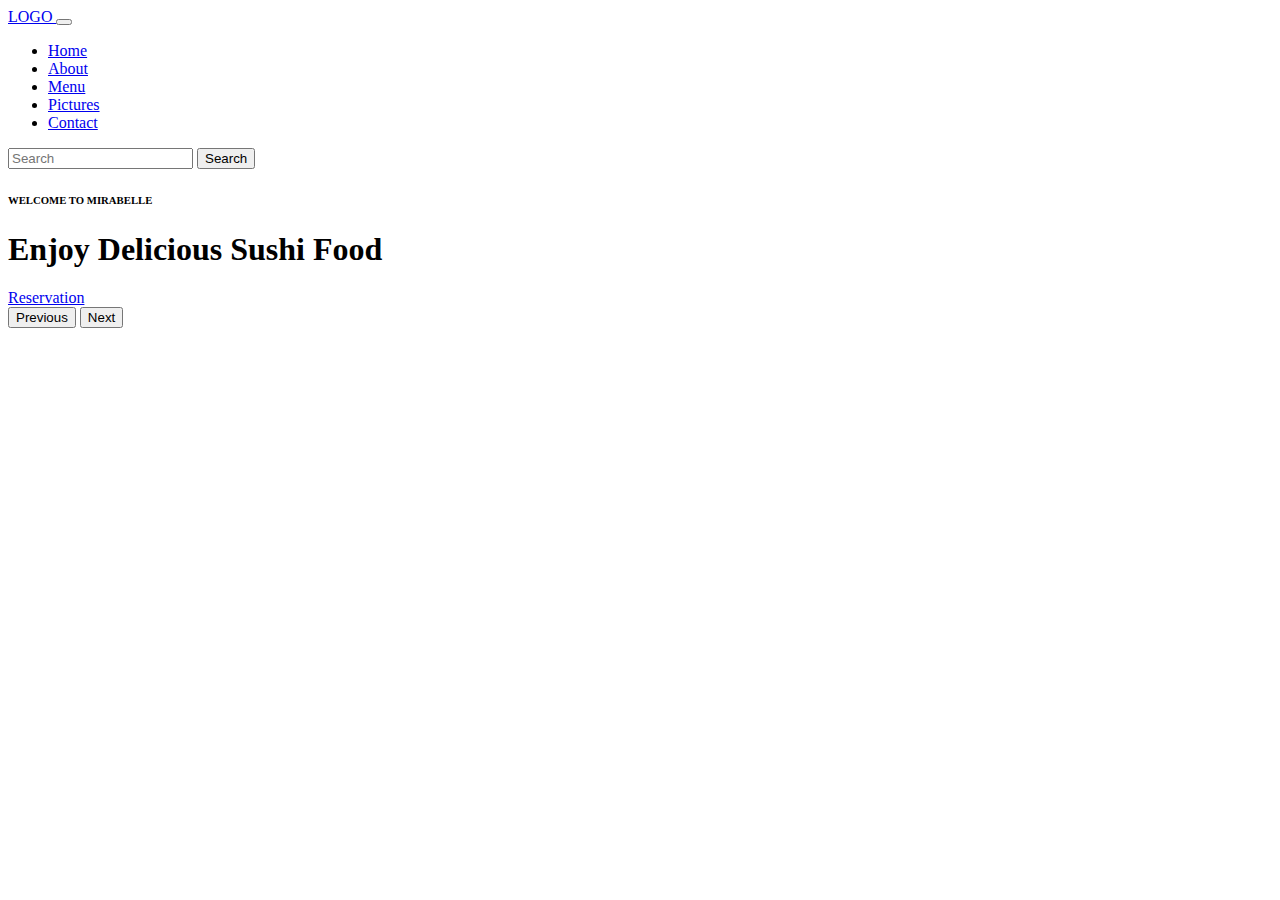
==== index.html @ 8d1bdfce "first commit" ====
<!DOCTYPE html>
<html lang="en">
<head>
    <meta charset="UTF-8">
    <meta http-equiv="X-UA-Compatible" content="IE=edge">
    <meta name="viewport" content="width=device-width, initial-scale=1.0">
    <link rel="stylesheet" href="style.css">
    <link href="https://cdn.jsdelivr.net/npm/bootstrap@5.2.3/dist/css/bootstrap.min.css" rel="stylesheet" integrity="sha384-rbsA2VBKQhggwzxH7pPCaAqO46MgnOM80zW1RWuH61DGLwZJEdK2Kadq2F9CUG65" crossorigin="anonymous">
    <link rel="stylesheet" href="https://fonts.googleapis.com/css2?family=Material+Symbols+Outlined:opsz,wght,FILL,GRAD@20..48,100..700,0..1,-50..200" />
    <title>Mirabelle</title>
</head>
<body>
    <header>
        <nav class="navbar navbar-expand-lg bg-white shadow py-3 sticky-top">
            <div class="container">
              <a class="navbar-brand" href="#">LOGO
                <!--<img src="" alt="">-->
              </a>
              <button class="navbar-toggler" type="button" data-bs-toggle="collapse" data-bs-target="#navbarSupportedContent" aria-controls="navbarSupportedContent" aria-expanded="false" aria-label="Toggle navigation">
                <span class="navbar-toggler-icon"></span>
              </button>
              <div class="collapse navbar-collapse" id="navbarSupportedContent">
                <ul class="navbar-nav me-auto mb-2 mb-lg-0">

                  <li class="nav-item">
                    <a class="nav-link" href="#Home">Home</a>
                  </li>
                  <li class="nav-item">
                    <a class="nav-link" href="#About">About</a>
                  </li>
                  <li class="nav-item">
                    <a class="nav-link" href="#Menu">Menu</a>
                  </li>
                  <li class="nav-item">
                    <a class="nav-link" href="#Pictures">Pictures</a>
                  </li>
                  <li class="nav-item">
                    <a class="nav-link" href="#Contact">Contact</a>
                  </li>
                </ul>
                <form class="d-flex" role="search">
                  <input class="form-control me-2" type="search" placeholder="Search" aria-label="Search">
                  <button class="btn btn-outline-success" type="submit">Search</button>
                </form> 
              </div>
            </div>
          </nav>
    </header>
    <div id="carouselExampleControls" class="carousel slide" data-bs-ride="carousel">
        <div class="carousel-inner">
             
          <div class="carousel-item text-center bg-cover vh-100 active slide-1">
            <div class="container h-100 d-flex align-items-center justify-content-center">
              <div class="row justify-content-center">
                <div class="col-lg-8">
                  <h6 class="text-white">WELCOME TO MIRABELLE</h6>
                  <h1 class="display-1 my-3 fw-bold text-white">Enjoy Delicious Sushi Food</h1>
                  <a href="#" class="btn btn-brand">Reservation</a>
                </div>
              </div>
            </div>
          </div>

        </div>
        <button class="carousel-control-prev" type="button" data-bs-target="#carouselExampleControls" data-bs-slide="prev">
          <span class="carousel-control-prev-icon" aria-hidden="true"></span>
          <span class="visually-hidden">Previous</span>
        </button>
        <button class="carousel-control-next" type="button" data-bs-target="#carouselExampleControls" data-bs-slide="next">
          <span class="carousel-control-next-icon" aria-hidden="true"></span>
          <span class="visually-hidden">Next</span>
        </button>
      </div>

    






    <script src="https://cdn.jsdelivr.net/npm/@popperjs/core@2.11.6/dist/umd/popper.min.js" integrity="sha384-oBqDVmMz9ATKxIep9tiCxS/Z9fNfEXiDAYTujMAeBAsjFuCZSmKbSSUnQlmh/jp3" crossorigin="anonymous"></script>
    <script src="https://cdn.jsdelivr.net/npm/bootstrap@5.2.3/dist/js/bootstrap.min.js" integrity="sha384-cuYeSxntonz0PPNlHhBs68uyIAVpIIOZZ5JqeqvYYIcEL727kskC66kF92t6Xl2V" crossorigin="anonymous"></script>
</body>
</html>
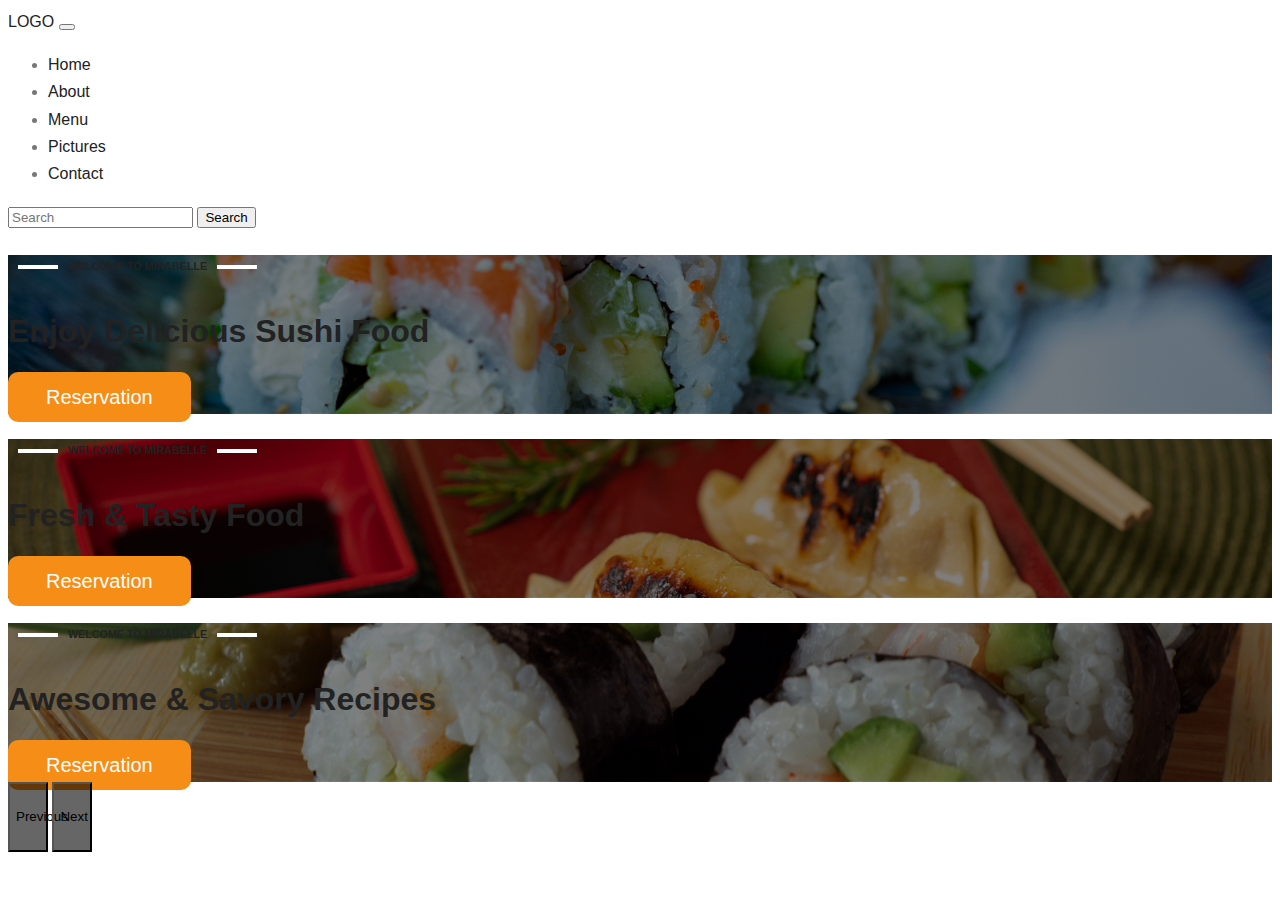
==== commit 3beaf98e: "commit changes" ====
--- a/index.html
+++ b/index.html
@@ -14,7 +14,7 @@
         <nav class="navbar navbar-expand-lg bg-white shadow py-3 sticky-top">
             <div class="container">
               <a class="navbar-brand" href="#">LOGO
-                <!--<img src="" alt="">-->
+                <!--<img src="" alt="">//-->
               </a>
               <button class="navbar-toggler" type="button" data-bs-toggle="collapse" data-bs-target="#navbarSupportedContent" aria-controls="navbarSupportedContent" aria-expanded="false" aria-label="Toggle navigation">
                 <span class="navbar-toggler-icon"></span>
@@ -46,39 +46,56 @@
             </div>
           </nav>
     </header>
-    <div id="carouselExampleControls" class="carousel slide" data-bs-ride="carousel">
-        <div class="carousel-inner">
-             
+    <div id="heroSlider" class="carousel slide" data-bs-ride="carousel">
+      <div class="carousel-inner">
+
           <div class="carousel-item text-center bg-cover vh-100 active slide-1">
-            <div class="container h-100 d-flex align-items-center justify-content-center">
-              <div class="row justify-content-center">
-                <div class="col-lg-8">
-                  <h6 class="text-white">WELCOME TO MIRABELLE</h6>
-                  <h1 class="display-1 my-3 fw-bold text-white">Enjoy Delicious Sushi Food</h1>
-                  <a href="#" class="btn btn-brand">Reservation</a>
-                </div>
+              <div class="container h-100 d-flex align-items-center justify-content-center">
+                  <div class="row justify-content-center">
+                      <div class="col-lg-8">
+                          <h6 class="text-white">WELCOME TO MIRABELLE</h6>
+                          <h1 class="display-1 my-3 fw-bold text-white">Enjoy Delicious Sushi Food</h1>
+                          <a href="#" class="btn btn-brand" id="btn">Reservation</a>
+                      </div>
+                  </div>
               </div>
-            </div>
           </div>
 
+          <div class="carousel-item text-center bg-cover vh-100 slide-2">
+              <div class="container h-100 d-flex align-items-center justify-content-center">
+                  <div class="row justify-content-center">
+                      <div class="col-lg-8">
+                          <h6 class="text-white">WELCOME TO MIRABELLE</h6>
+                          <h1 class="display-1 my-3 fw-bold text-white">Fresh & Tasty Food</h1>
+                          <a href="#" class="btn btn-brand" id="btn">Reservation</a>
+                      </div>
+                  </div>
+              </div>
+          </div>
+
+          <div class="carousel-item text-center bg-cover vh-100 slide-3">
+            <div class="container h-100 d-flex align-items-center justify-content-center">
+                <div class="row justify-content-center">
+                    <div class="col-lg-8">
+                        <h6 class="text-white">WELCOME TO MIRABELLE</h6>
+                        <h1 class="display-1 my-3 fw-bold text-white">Awesome & Savory Recipes</h1>
+                        <a href="#" class="btn btn-brand" id="btn">Reservation</a>
+                    </div>
+                </div>
+            </div>
         </div>
-        <button class="carousel-control-prev" type="button" data-bs-target="#carouselExampleControls" data-bs-slide="prev">
+
+      </div>
+      <button class="carousel-control-prev" type="button" data-bs-target="#heroSlider" data-bs-slide="prev">
           <span class="carousel-control-prev-icon" aria-hidden="true"></span>
           <span class="visually-hidden">Previous</span>
-        </button>
-        <button class="carousel-control-next" type="button" data-bs-target="#carouselExampleControls" data-bs-slide="next">
+      </button>
+      <button class="carousel-control-next" type="button" data-bs-target="#heroSlider" data-bs-slide="next">
           <span class="carousel-control-next-icon" aria-hidden="true"></span>
           <span class="visually-hidden">Next</span>
-        </button>
-      </div>
-
+      </button>
+    </div>
     
-
-
-
-
-
-
     <script src="https://cdn.jsdelivr.net/npm/@popperjs/core@2.11.6/dist/umd/popper.min.js" integrity="sha384-oBqDVmMz9ATKxIep9tiCxS/Z9fNfEXiDAYTujMAeBAsjFuCZSmKbSSUnQlmh/jp3" crossorigin="anonymous"></script>
     <script src="https://cdn.jsdelivr.net/npm/bootstrap@5.2.3/dist/js/bootstrap.min.js" integrity="sha384-cuYeSxntonz0PPNlHhBs68uyIAVpIIOZZ5JqeqvYYIcEL727kskC66kF92t6Xl2V" crossorigin="anonymous"></script>
 </body>
--- a/style.css
+++ b/style.css
@@ -0,0 +1,76 @@
+body {
+    font-family: "Spline Sans", sans-serif;
+    color: #777;
+    line-height: 1.7;
+}
+
+h1,h2,h3,h4,h5,h6 {
+    font-weight: 600;
+    color: #222;
+}
+
+a {
+    color: #222;
+    text-decoration: none;
+    transition: all 0.4s;
+}
+
+a:hover {
+    color: #F58d17;
+}
+
+img{
+    width: 100%;
+}
+
+#btn {
+    border-radius: 10px;
+    padding: 14px 38px;
+    color: #fff;
+    font-weight: 500;
+    border-color: #F58d17;
+    background-color: #F58d17;
+    font-size: 20px;
+}
+
+.btn-brand:hover {
+    border-color: #d37810;
+    background-color: #d37810;
+    color: #fff;
+}
+.bg-cover{
+    background-position: center !important; 
+    background-size: cover !important;
+    background-repeat: no-repeat !important;
+}
+
+.slide-1 {
+    background: linear-gradient(rgba(0, 0, 0, 0.5), rgba(0, 0, 0, 0.5)), url(caro1.jpg);
+}
+
+.slide-2 {
+    background: linear-gradient(rgba(0, 0, 0, 0.5), rgba(0, 0, 0, 0.5)), url(caro2.jpg);
+}
+
+.slide-3 {
+    background: linear-gradient(rgba(0, 0, 0, 0.5), rgba(0, 0, 0, 0.5)), url(caro3.jpg);
+}
+
+#heroSlider h6::after,
+#heroSlider h6::before {
+    content: " ";
+    width: 40px;
+    height: 4px;
+    background-color: #ffffff;
+    display: inline-block;
+    margin: 10px;
+    vertical-align: middle;
+}
+
+.carousel-control-prev,
+.carousel-control-next {
+    background-color: rgba(0,0,0,0.6);
+    width: 40px;
+    height: 70px;
+    margin: auto;
+}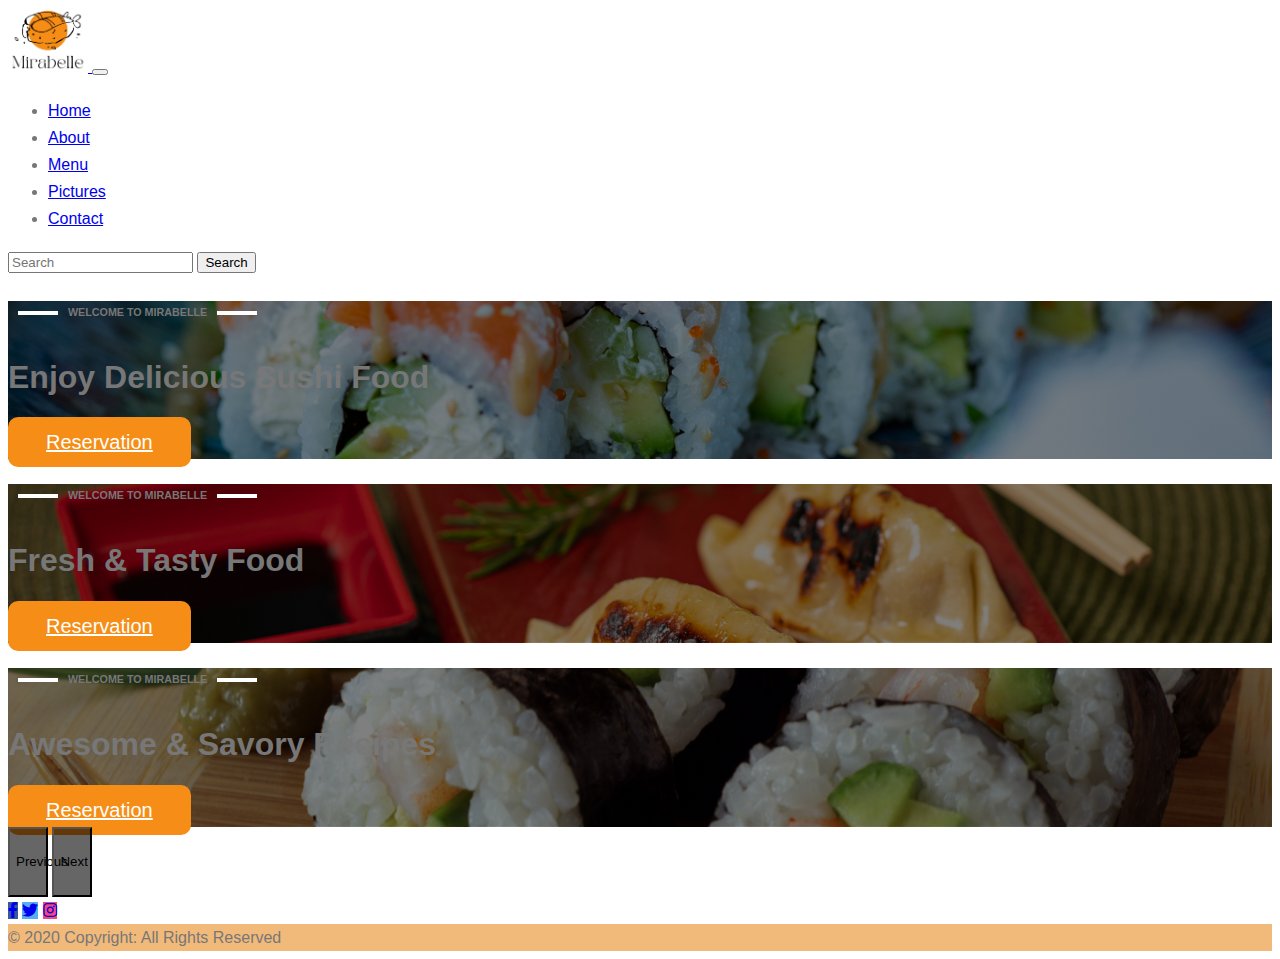
==== commit a5a3aa37: "another commit" ====
--- a/index.html
+++ b/index.html
@@ -7,14 +7,15 @@
     <link rel="stylesheet" href="style.css">
     <link href="https://cdn.jsdelivr.net/npm/bootstrap@5.2.3/dist/css/bootstrap.min.css" rel="stylesheet" integrity="sha384-rbsA2VBKQhggwzxH7pPCaAqO46MgnOM80zW1RWuH61DGLwZJEdK2Kadq2F9CUG65" crossorigin="anonymous">
     <link rel="stylesheet" href="https://fonts.googleapis.com/css2?family=Material+Symbols+Outlined:opsz,wght,FILL,GRAD@20..48,100..700,0..1,-50..200" />
+    <link href="https://cdnjs.cloudflare.com/ajax/libs/font-awesome/5.15.4/css/all.min.css" rel="stylesheet">
     <title>Mirabelle</title>
 </head>
 <body>
     <header>
         <nav class="navbar navbar-expand-lg bg-white shadow py-3 sticky-top">
             <div class="container">
-              <a class="navbar-brand" href="#">LOGO
-                <!--<img src="" alt="">//-->
+              <a class="navbar-brand" href="#">
+                <img src="logoo.png" alt="" style="width:80px">
               </a>
               <button class="navbar-toggler" type="button" data-bs-toggle="collapse" data-bs-target="#navbarSupportedContent" aria-controls="navbarSupportedContent" aria-expanded="false" aria-label="Toggle navigation">
                 <span class="navbar-toggler-icon"></span>
@@ -95,7 +96,49 @@
           <span class="visually-hidden">Next</span>
       </button>
     </div>
+
+    <footer class="bg-white shadow text-center text-white">
+      <!-- Grid container -->
+      <div class="container p-4 pb-0">
+        <!-- Section: Social media -->
+        <section class="mb-4">
+          <!-- Facebook -->
+          <a
+            class="btn text-white btn-floating m-1"
+            style="background-color: #3b5998;"
+            href="#!"
+            role="button"
+            ><i class="fab fa-facebook-f"></i
+          ></a>
     
+          <!-- Twitter -->
+          <a
+            class="btn text-white btn-floating m-1"
+            style="background-color: #55acee;"
+            href="#!"
+            role="button"
+            ><i class="fab fa-twitter"></i
+          ></a>
+    
+          <!-- Instagram -->
+          <a
+            class="btn text-white btn-floating m-1"
+            style="background-color: #fc466b;"
+            href="#!"
+            role="button"
+            ><i class="fab fa-instagram"></i
+          ></a>
+    
+        </section>
+      </div>
+    
+      <div class="text-center p-3" style="background-color: #f2ba7a;">
+        © 2020 Copyright:
+        <a class="text-white">All Rights Reserved</a>
+      </div>
+    </footer>
+      
+  </footer>
     <script src="https://cdn.jsdelivr.net/npm/@popperjs/core@2.11.6/dist/umd/popper.min.js" integrity="sha384-oBqDVmMz9ATKxIep9tiCxS/Z9fNfEXiDAYTujMAeBAsjFuCZSmKbSSUnQlmh/jp3" crossorigin="anonymous"></script>
     <script src="https://cdn.jsdelivr.net/npm/bootstrap@5.2.3/dist/js/bootstrap.min.js" integrity="sha384-cuYeSxntonz0PPNlHhBs68uyIAVpIIOZZ5JqeqvYYIcEL727kskC66kF92t6Xl2V" crossorigin="anonymous"></script>
 </body>
--- a/style.css
+++ b/style.css
@@ -3,7 +3,7 @@
     color: #777;
     line-height: 1.7;
 }
-
+/*
 h1,h2,h3,h4,h5,h6 {
     font-weight: 600;
     color: #222;
@@ -18,6 +18,8 @@
 a:hover {
     color: #F58d17;
 }
+*/
+
 
 img{
     width: 100%;
@@ -33,11 +35,7 @@
     font-size: 20px;
 }
 
-.btn-brand:hover {
-    border-color: #d37810;
-    background-color: #d37810;
-    color: #fff;
-}
+
 .bg-cover{
     background-position: center !important; 
     background-size: cover !important;
@@ -73,4 +71,7 @@
     width: 40px;
     height: 70px;
     margin: auto;
-}+}
+
+
+
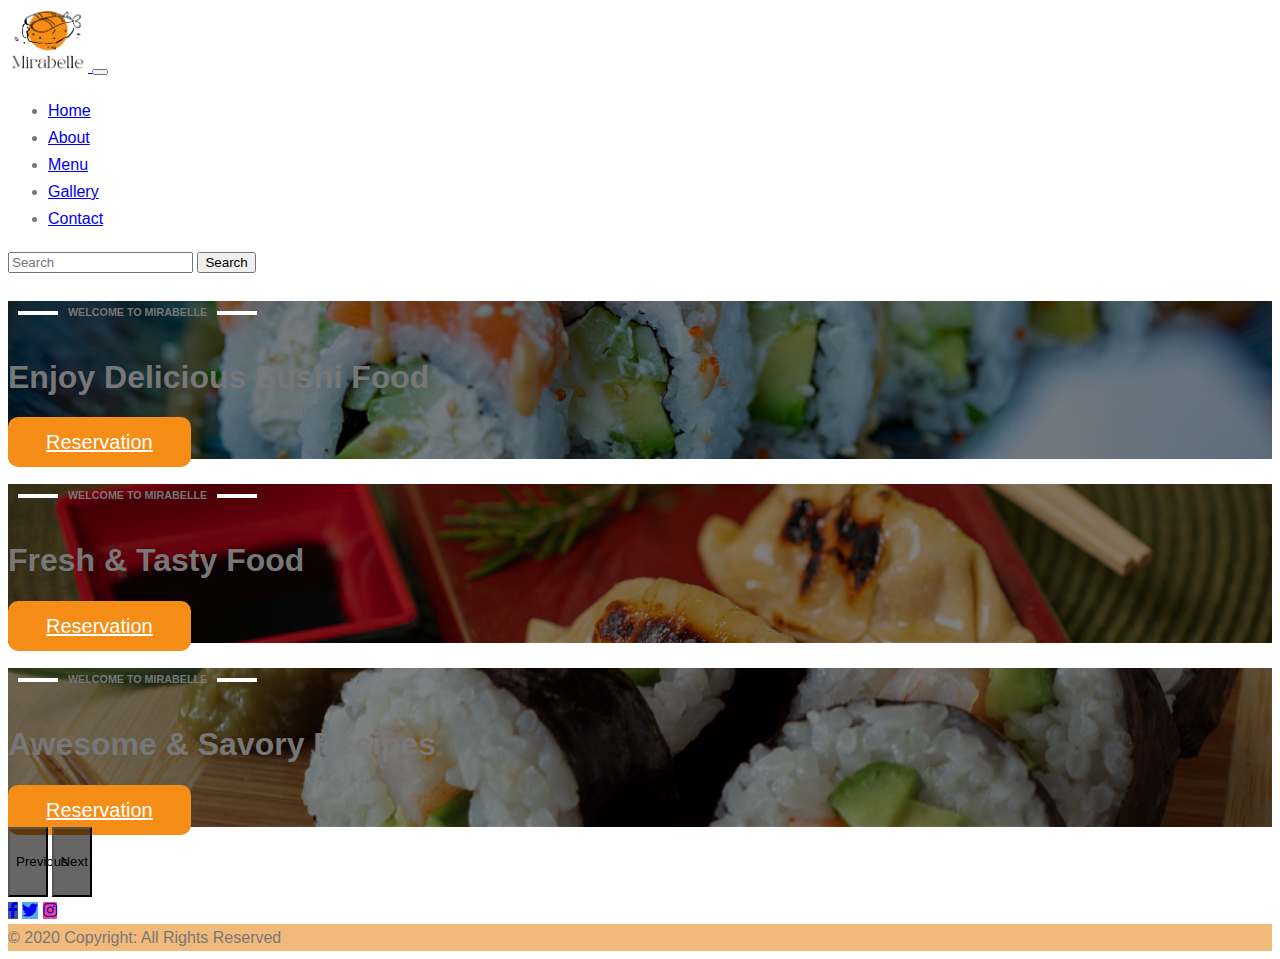
==== commit d653bb2c: "img commit" ====
--- a/index.html
+++ b/index.html
@@ -15,7 +15,7 @@
         <nav class="navbar navbar-expand-lg bg-white shadow py-3 sticky-top">
             <div class="container">
               <a class="navbar-brand" href="#">
-                <img src="logoo.png" alt="" style="width:80px">
+                <img src="img/logoo.png" alt="" style="width:80px">
               </a>
               <button class="navbar-toggler" type="button" data-bs-toggle="collapse" data-bs-target="#navbarSupportedContent" aria-controls="navbarSupportedContent" aria-expanded="false" aria-label="Toggle navigation">
                 <span class="navbar-toggler-icon"></span>
@@ -24,19 +24,19 @@
                 <ul class="navbar-nav me-auto mb-2 mb-lg-0">
 
                   <li class="nav-item">
-                    <a class="nav-link" href="#Home">Home</a>
+                    <a class="nav-link" href="index.html">Home</a>
                   </li>
                   <li class="nav-item">
-                    <a class="nav-link" href="#About">About</a>
+                    <a class="nav-link" href="about.html">About</a>
                   </li>
                   <li class="nav-item">
-                    <a class="nav-link" href="#Menu">Menu</a>
+                    <a class="nav-link" href="menu.html">Menu</a>
                   </li>
                   <li class="nav-item">
-                    <a class="nav-link" href="#Pictures">Pictures</a>
+                    <a class="nav-link" href="gallery.html">Gallery</a>
                   </li>
                   <li class="nav-item">
-                    <a class="nav-link" href="#Contact">Contact</a>
+                    <a class="nav-link" href="contact.html">Contact</a>
                   </li>
                 </ul>
                 <form class="d-flex" role="search">
--- a/style.css
+++ b/style.css
@@ -43,15 +43,15 @@
 }
 
 .slide-1 {
-    background: linear-gradient(rgba(0, 0, 0, 0.5), rgba(0, 0, 0, 0.5)), url(caro1.jpg);
+    background: linear-gradient(rgba(0, 0, 0, 0.5), rgba(0, 0, 0, 0.5)), url(img/caro1.jpg);
 }
 
 .slide-2 {
-    background: linear-gradient(rgba(0, 0, 0, 0.5), rgba(0, 0, 0, 0.5)), url(caro2.jpg);
+    background: linear-gradient(rgba(0, 0, 0, 0.5), rgba(0, 0, 0, 0.5)), url(img/caro2.jpg);
 }
 
 .slide-3 {
-    background: linear-gradient(rgba(0, 0, 0, 0.5), rgba(0, 0, 0, 0.5)), url(caro3.jpg);
+    background: linear-gradient(rgba(0, 0, 0, 0.5), rgba(0, 0, 0, 0.5)), url(img/caro3.jpg);
 }
 
 #heroSlider h6::after,
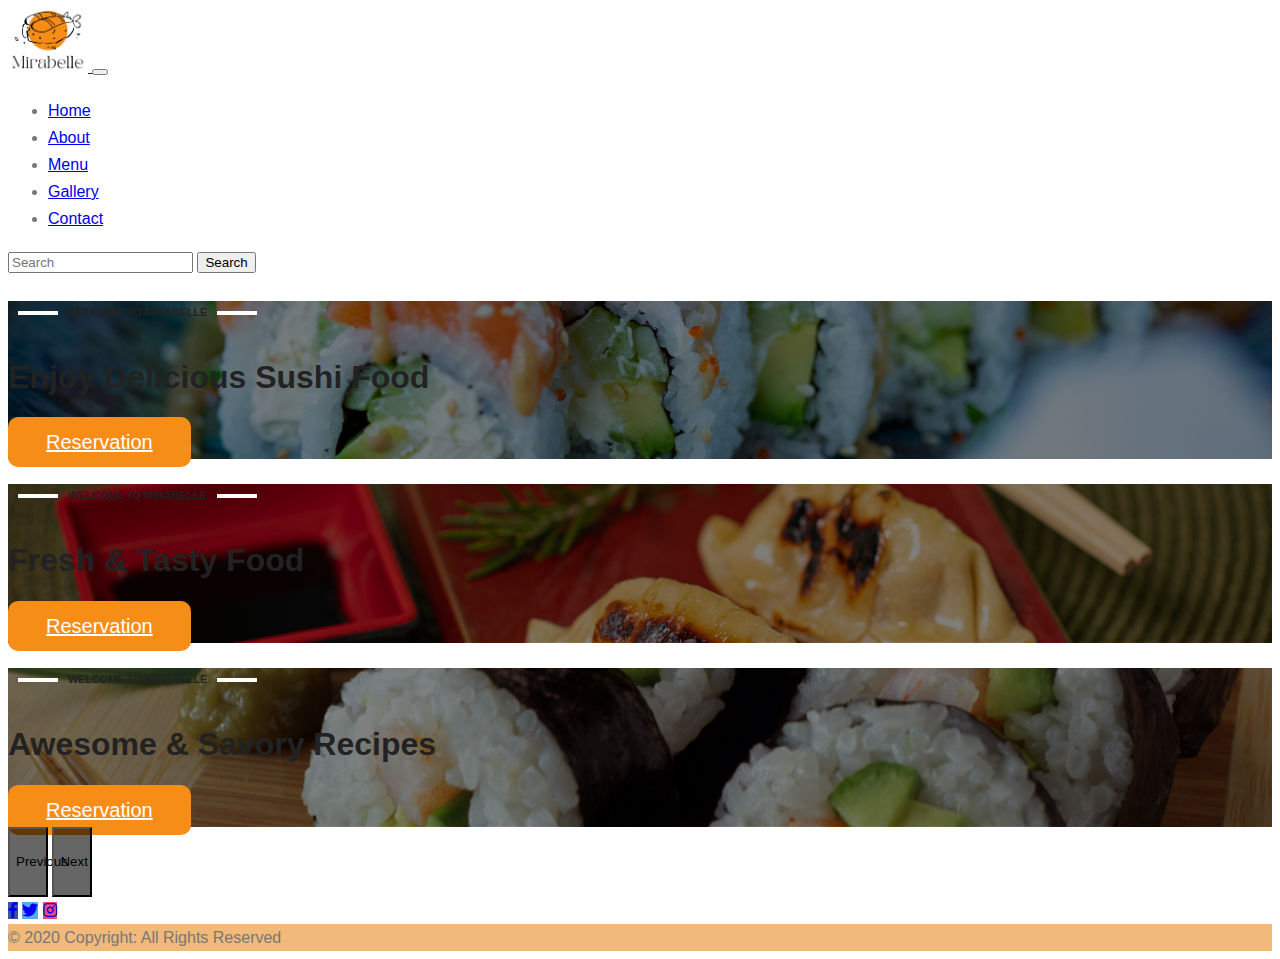
==== commit 2b40bf49: "about page" ====
--- a/index.html
+++ b/index.html
@@ -8,6 +8,7 @@
     <link href="https://cdn.jsdelivr.net/npm/bootstrap@5.2.3/dist/css/bootstrap.min.css" rel="stylesheet" integrity="sha384-rbsA2VBKQhggwzxH7pPCaAqO46MgnOM80zW1RWuH61DGLwZJEdK2Kadq2F9CUG65" crossorigin="anonymous">
     <link rel="stylesheet" href="https://fonts.googleapis.com/css2?family=Material+Symbols+Outlined:opsz,wght,FILL,GRAD@20..48,100..700,0..1,-50..200" />
     <link href="https://cdnjs.cloudflare.com/ajax/libs/font-awesome/5.15.4/css/all.min.css" rel="stylesheet">
+    <link rel="icon" type="image/x-icon" href="img/icons.png">
     <title>Mirabelle</title>
 </head>
 <body>
--- a/style.css
+++ b/style.css
@@ -3,12 +3,12 @@
     color: #777;
     line-height: 1.7;
 }
-/*
+
 h1,h2,h3,h4,h5,h6 {
     font-weight: 600;
     color: #222;
 }
-
+/*
 a {
     color: #222;
     text-decoration: none;
@@ -75,3 +75,7 @@
 
 
 
+.my-custom-row{
+    background-color: red;
+    height: 400px;
+}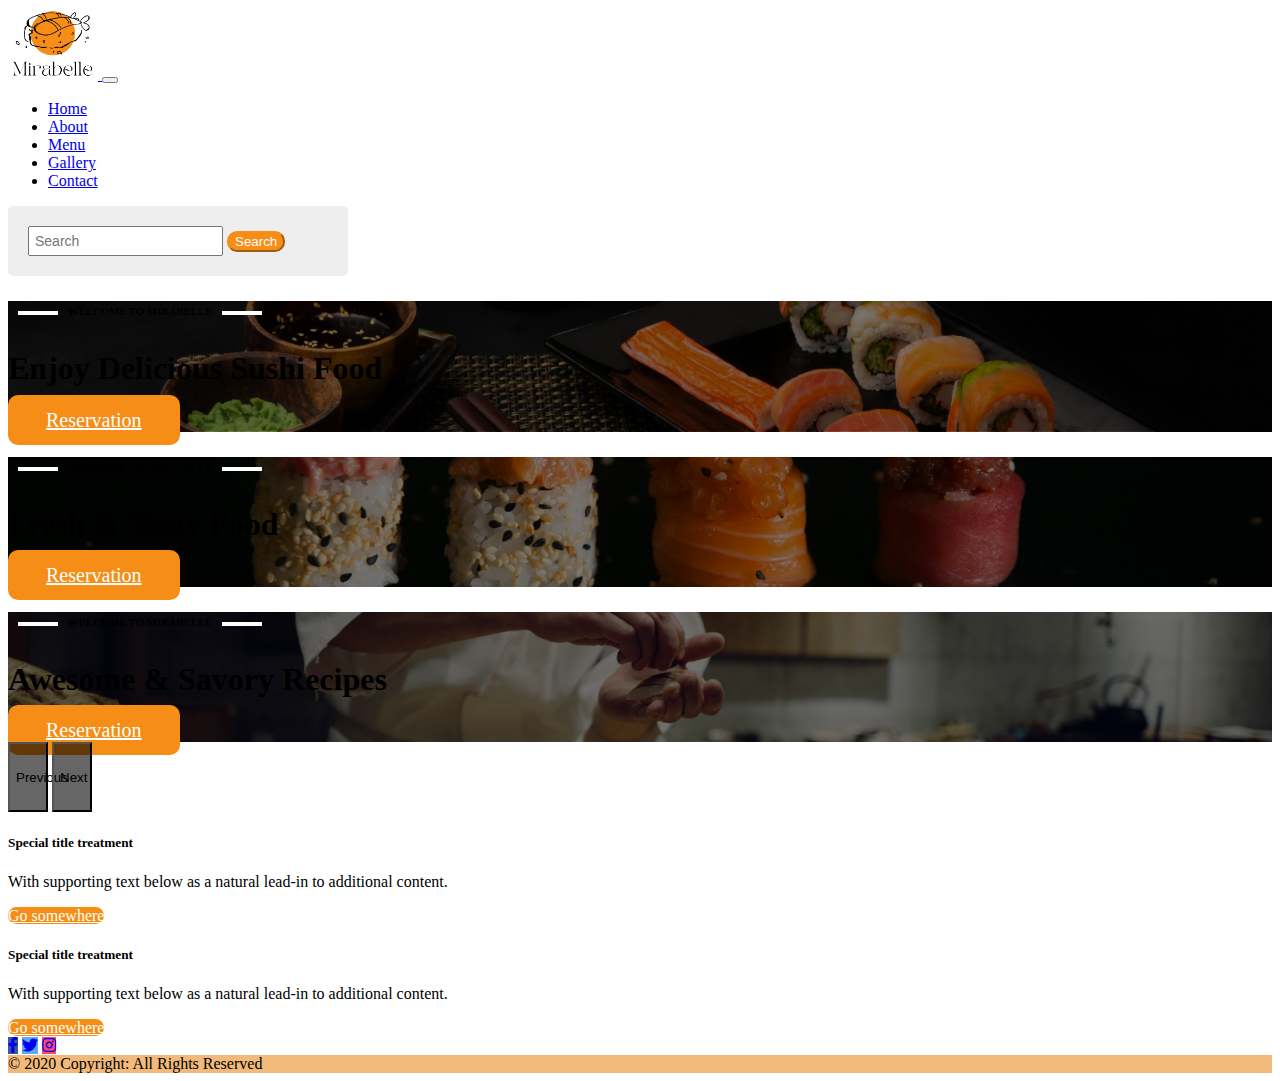
==== commit 038a3e6d: "reservation and some custom" ====
--- a/index.html
+++ b/index.html
@@ -8,7 +8,7 @@
     <link href="https://cdn.jsdelivr.net/npm/bootstrap@5.2.3/dist/css/bootstrap.min.css" rel="stylesheet" integrity="sha384-rbsA2VBKQhggwzxH7pPCaAqO46MgnOM80zW1RWuH61DGLwZJEdK2Kadq2F9CUG65" crossorigin="anonymous">
     <link rel="stylesheet" href="https://fonts.googleapis.com/css2?family=Material+Symbols+Outlined:opsz,wght,FILL,GRAD@20..48,100..700,0..1,-50..200" />
     <link href="https://cdnjs.cloudflare.com/ajax/libs/font-awesome/5.15.4/css/all.min.css" rel="stylesheet">
-    <link rel="icon" type="image/x-icon" href="img/icons.png">
+    <link rel="icon" type="image/x-icon" href="img/mirabelle.png">
     <title>Mirabelle</title>
 </head>
 <body>
@@ -16,7 +16,7 @@
         <nav class="navbar navbar-expand-lg bg-white shadow py-3 sticky-top">
             <div class="container">
               <a class="navbar-brand" href="#">
-                <img src="img/logoo.png" alt="" style="width:80px">
+                <img src="img/logoo.png" alt="" style="width:90px">
               </a>
               <button class="navbar-toggler" type="button" data-bs-toggle="collapse" data-bs-target="#navbarSupportedContent" aria-controls="navbarSupportedContent" aria-expanded="false" aria-label="Toggle navigation">
                 <span class="navbar-toggler-icon"></span>
@@ -42,7 +42,7 @@
                 </ul>
                 <form class="d-flex" role="search">
                   <input class="form-control me-2" type="search" placeholder="Search" aria-label="Search">
-                  <button class="btn btn-outline-success" type="submit">Search</button>
+                  <button class="btn btn-cover" type="submit">Search</button>
                 </form> 
               </div>
             </div>
@@ -98,6 +98,27 @@
       </button>
     </div>
 
+    <div class="container d-flex align-content-center pt-2">
+      <div class="col-sm-6 m-2 mb-sm-0">
+        <div class="card">
+          <div class="card-body">
+            <h5 class="card-title">Special title treatment</h5>
+            <p class="card-text">With supporting text below as a natural lead-in to additional content.</p>
+            <a href="#" class="btn btn-cover">Go somewhere</a>
+          </div>
+        </div>
+      </div>
+      <div class="col-sm-6 m-2">
+        <div class="card bg-cover">
+          <div class="card-body">
+            <h5 class="card-title">Special title treatment</h5>
+            <p class="card-text">With supporting text below as a natural lead-in to additional content.</p>
+            <a href="#" class="btn btn-cover">Go somewhere</a>
+          </div>
+        </div>
+      </div>
+    </div>
+
     <footer class="bg-white shadow text-center text-white">
       <!-- Grid container -->
       <div class="container p-4 pb-0">
--- a/style.css
+++ b/style.css
@@ -1,13 +1,4 @@
-body {
-    font-family: "Spline Sans", sans-serif;
-    color: #777;
-    line-height: 1.7;
-}
 
-h1,h2,h3,h4,h5,h6 {
-    font-weight: 600;
-    color: #222;
-}
 /*
 a {
     color: #222;
@@ -43,15 +34,15 @@
 }
 
 .slide-1 {
-    background: linear-gradient(rgba(0, 0, 0, 0.5), rgba(0, 0, 0, 0.5)), url(img/caro1.jpg);
+    background: linear-gradient(rgba(0, 0, 0, 0.5), rgba(0, 0, 0, 0.5)), url(img/caro.jpg);
 }
 
 .slide-2 {
-    background: linear-gradient(rgba(0, 0, 0, 0.5), rgba(0, 0, 0, 0.5)), url(img/caro2.jpg);
+    background: linear-gradient(rgba(0, 0, 0, 0.5), rgba(0, 0, 0, 0.5)), url(img/ca.jpg);
 }
 
 .slide-3 {
-    background: linear-gradient(rgba(0, 0, 0, 0.5), rgba(0, 0, 0, 0.5)), url(img/caro3.jpg);
+    background: linear-gradient(rgba(0, 0, 0, 0.5), rgba(0, 0, 0, 0.5)), url(img/chefff.jpg);
 }
 
 #heroSlider h6::after,
@@ -75,7 +66,125 @@
 
 
 
-.my-custom-row{
-    background-color: red;
-    height: 400px;
-}+.margin30 {
+    margin-bottom: 30px;
+}
+
+.item-img-wrap {
+    position: relative;
+    text-align: center;
+    overflow: hidden;
+}
+
+.item-img-wrap img {
+    -moz-transition: all 200ms linear;
+    -o-transition: all 200ms linear;
+    -webkit-transition: all 200ms linear;
+    transition: all 200ms linear;
+    width: 100%;
+}
+
+/************************image hover effect*******************/
+.item-img-wrap {
+  position: relative;
+  text-align: center;
+  overflow: hidden;
+}
+
+.item-img-wrap img {
+  -moz-transition: all 200ms linear;
+  -o-transition: all 200ms linear;
+  -webkit-transition: all 200ms linear;
+  transition: all 200ms linear;
+  width: 100%;
+}
+
+.item-img-overlay {
+  position: absolute;
+  width: 100%;
+  height: 100%;
+  left: 0;
+  top: 0;
+}
+
+.item-img-overlay span {
+  width: 100%;
+  height: 100%;
+  position: absolute;
+  top: 0;
+  left: 0;
+  background: url(http://bootstraplovers.com/templates/assan-2.2/main-template/img/plus.png) no-repeat center center rgba(0, 0, 0, 0.7);
+  -ms-filter: "progid:DXImageTransform.Microsoft.Alpha(Opacity=0)";
+  filter: alpha(opacity=0);
+  opacity: 0;
+  -moz-transition: opacity 250ms linear;
+  -o-transition: opacity 250ms linear;
+  -webkit-transition: opacity 250ms linear;
+  transition: opacity 250ms linear;
+}
+
+.item-img-wrap:hover .item-img-overlay span {
+  opacity: 1;
+}
+
+.item-img-wrap:hover img {
+  -moz-transform: scale(1.1);
+  -o-transform: scale(1.1);
+  -ms-transform: scale(1.1);
+  -webkit-transform: scale(1.1);
+  transform: scale(1.1);
+}
+
+
+/*************pagination***********/
+.gallery-bottom .pagination {
+  margin-top: 0px;
+}
+
+.pagination > li > a, .pagination > li > span {
+  background-color: #ccc;
+  padding: 3px 9px;
+  color: #fff;
+  border: 0px;
+}
+
+.pagination > li > a {
+  margin-right: 5px;
+}
+
+.pagination > .active > a, .pagination > .active > span, .pagination > .active > a:hover, .pagination > .active > span:hover, .pagination > .active > a:focus, .pagination > .active > span:focus {
+  background-color: #32c5d2;
+}
+
+
+#map {
+    width: 100%;
+  }
+/* Customize the form background color */
+form {
+  background-color: #eee;
+  padding: 20px;
+  border-radius: 5px;
+  max-width: 300px;
+}
+
+/* Customize the label font */
+label {
+  font-family: "Roboto", sans-serif;
+}
+
+/* Customize the form element font size and padding */
+.form-control {
+  font-size: 14px;
+  padding: 5px;
+}
+
+.btn-cover{
+  border-radius: 10px !important;
+    color: #fff !important;
+    border-color: #F58d17 !important;
+    background-color: #F58d17 !important;
+}
+
+
+
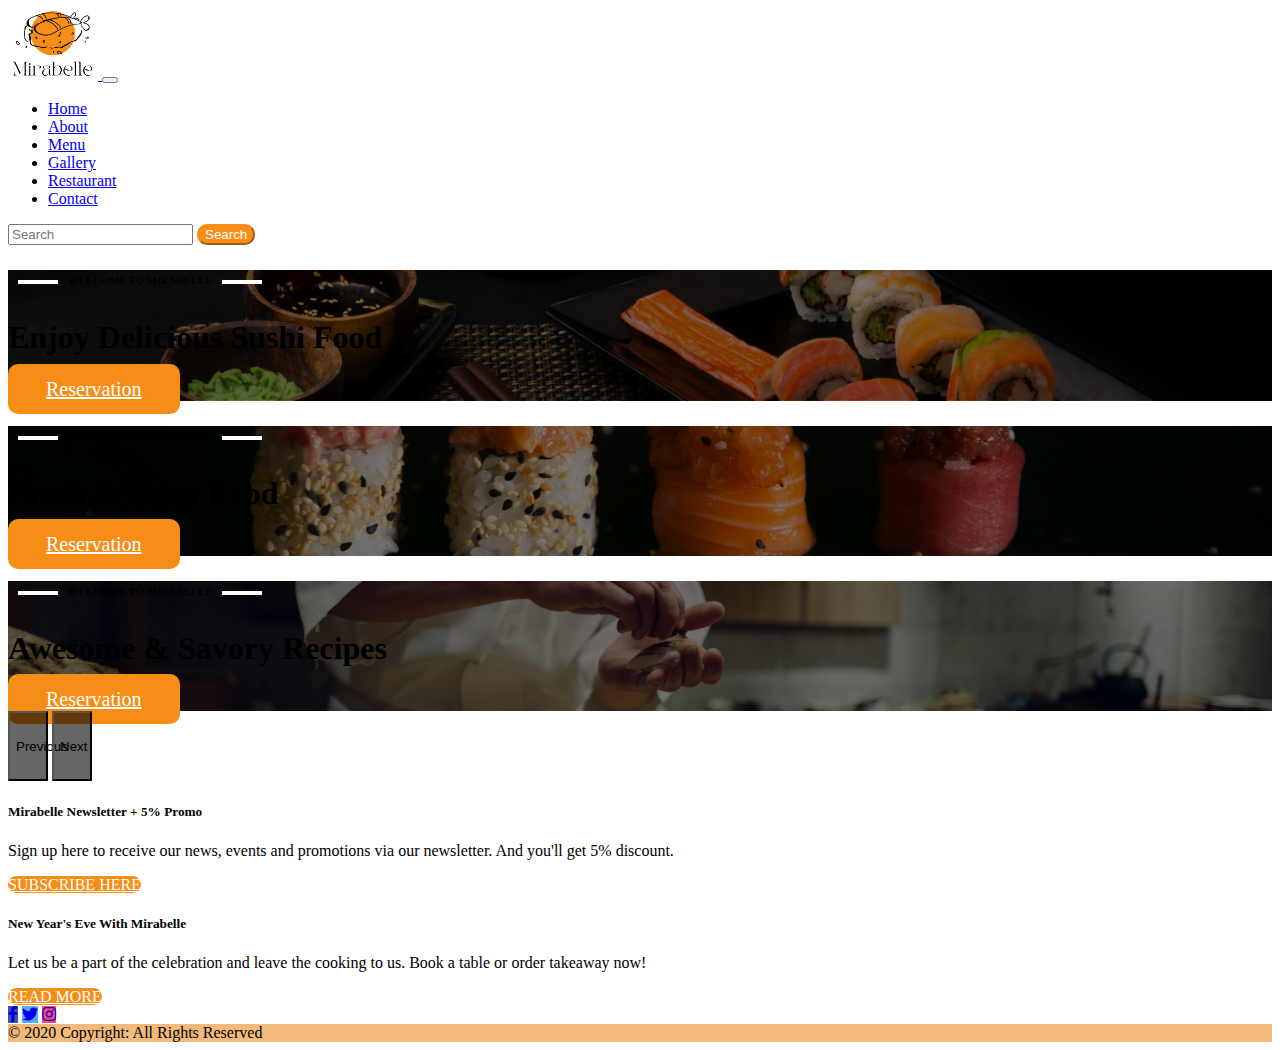
==== commit 94b28f10: "last commit" ====
--- a/index.html
+++ b/index.html
@@ -37,6 +37,9 @@
                     <a class="nav-link" href="gallery.html">Gallery</a>
                   </li>
                   <li class="nav-item">
+                    <a class="nav-link" href="restaurant.html">Restaurant</a>
+                  </li>
+                  <li class="nav-item">
                     <a class="nav-link" href="contact.html">Contact</a>
                   </li>
                 </ul>
@@ -57,7 +60,7 @@
                       <div class="col-lg-8">
                           <h6 class="text-white">WELCOME TO MIRABELLE</h6>
                           <h1 class="display-1 my-3 fw-bold text-white">Enjoy Delicious Sushi Food</h1>
-                          <a href="#" class="btn btn-brand" id="btn">Reservation</a>
+                          <a href="contact.html" class="btn btn-brand" id="btn">Reservation</a>
                       </div>
                   </div>
               </div>
@@ -69,7 +72,7 @@
                       <div class="col-lg-8">
                           <h6 class="text-white">WELCOME TO MIRABELLE</h6>
                           <h1 class="display-1 my-3 fw-bold text-white">Fresh & Tasty Food</h1>
-                          <a href="#" class="btn btn-brand" id="btn">Reservation</a>
+                          <a href="contact.html" class="btn btn-brand" id="btn">Reservation</a>
                       </div>
                   </div>
               </div>
@@ -81,7 +84,7 @@
                     <div class="col-lg-8">
                         <h6 class="text-white">WELCOME TO MIRABELLE</h6>
                         <h1 class="display-1 my-3 fw-bold text-white">Awesome & Savory Recipes</h1>
-                        <a href="#" class="btn btn-brand" id="btn">Reservation</a>
+                        <a href="contact.html" class="btn btn-brand" id="btn">Reservation</a>
                     </div>
                 </div>
             </div>
@@ -100,20 +103,20 @@
 
     <div class="container d-flex align-content-center pt-2">
       <div class="col-sm-6 m-2 mb-sm-0">
-        <div class="card">
+        <div class="card"> 
           <div class="card-body">
-            <h5 class="card-title">Special title treatment</h5>
-            <p class="card-text">With supporting text below as a natural lead-in to additional content.</p>
-            <a href="#" class="btn btn-cover">Go somewhere</a>
+            <h5 class="card-title">Mirabelle Newsletter + 5% Promo</h5>
+            <p class="card-text">Sign up here to receive our news, events and promotions via our newsletter. And you'll get 5% discount.</p>
+            <a href="#" class="btn btn-cover">SUBSCRIBE HERE</a>
           </div>
         </div>
       </div>
       <div class="col-sm-6 m-2">
         <div class="card bg-cover">
           <div class="card-body">
-            <h5 class="card-title">Special title treatment</h5>
-            <p class="card-text">With supporting text below as a natural lead-in to additional content.</p>
-            <a href="#" class="btn btn-cover">Go somewhere</a>
+            <h5 class="card-title">New Year's Eve With Mirabelle</h5>
+            <p class="card-text">Let us be a part of the celebration and leave the cooking to us. Book a table or order takeaway now!</p>
+            <a href="#" class="btn btn-cover">READ MORE</a>
           </div>
         </div>
       </div>
--- a/style.css
+++ b/style.css
@@ -1,16 +1,3 @@
-
-/*
-a {
-    color: #222;
-    text-decoration: none;
-    transition: all 0.4s;
-}
-
-a:hover {
-    color: #F58d17;
-}
-*/
-
 
 img{
     width: 100%;
@@ -84,7 +71,7 @@
     width: 100%;
 }
 
-/************************image hover effect*******************/
+
 .item-img-wrap {
   position: relative;
   text-align: center;
@@ -113,7 +100,6 @@
   position: absolute;
   top: 0;
   left: 0;
-  background: url(http://bootstraplovers.com/templates/assan-2.2/main-template/img/plus.png) no-repeat center center rgba(0, 0, 0, 0.7);
   -ms-filter: "progid:DXImageTransform.Microsoft.Alpha(Opacity=0)";
   filter: alpha(opacity=0);
   opacity: 0;
@@ -136,48 +122,6 @@
 }
 
 
-/*************pagination***********/
-.gallery-bottom .pagination {
-  margin-top: 0px;
-}
-
-.pagination > li > a, .pagination > li > span {
-  background-color: #ccc;
-  padding: 3px 9px;
-  color: #fff;
-  border: 0px;
-}
-
-.pagination > li > a {
-  margin-right: 5px;
-}
-
-.pagination > .active > a, .pagination > .active > span, .pagination > .active > a:hover, .pagination > .active > span:hover, .pagination > .active > a:focus, .pagination > .active > span:focus {
-  background-color: #32c5d2;
-}
-
-
-#map {
-    width: 100%;
-  }
-/* Customize the form background color */
-form {
-  background-color: #eee;
-  padding: 20px;
-  border-radius: 5px;
-  max-width: 300px;
-}
-
-/* Customize the label font */
-label {
-  font-family: "Roboto", sans-serif;
-}
-
-/* Customize the form element font size and padding */
-.form-control {
-  font-size: 14px;
-  padding: 5px;
-}
 
 .btn-cover{
   border-radius: 10px !important;
@@ -186,5 +130,9 @@
     background-color: #F58d17 !important;
 }
 
+.badge{
+  background-color: #fbb260 !important;
+  position: relative; 
 
+}
 
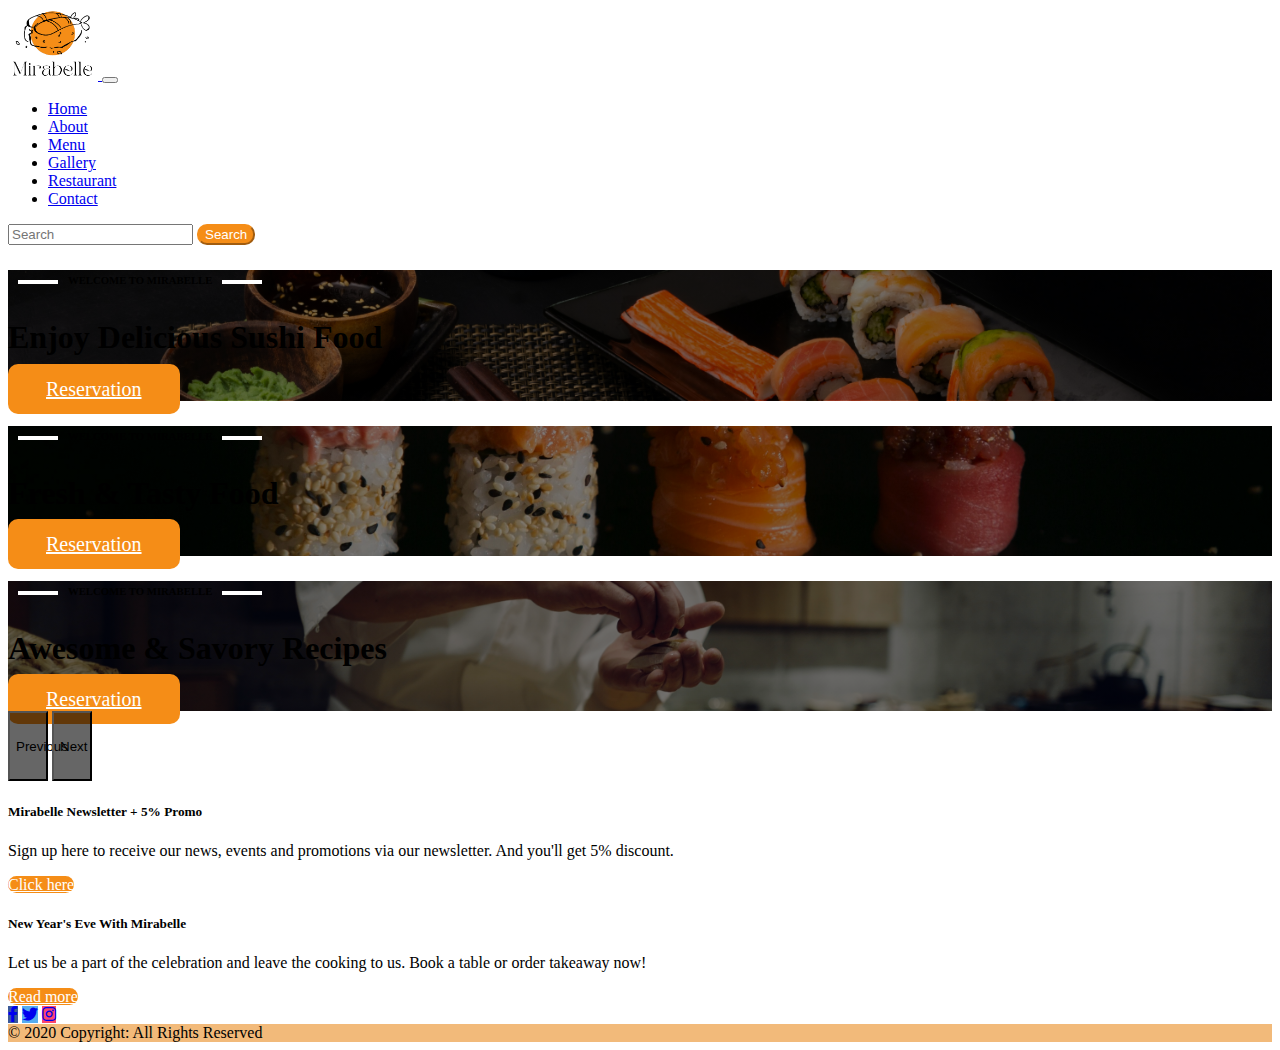
==== commit 42a61dc6: "Update index.html" ====
--- a/index.html
+++ b/index.html
@@ -107,7 +107,7 @@
           <div class="card-body">
             <h5 class="card-title">Mirabelle Newsletter + 5% Promo</h5>
             <p class="card-text">Sign up here to receive our news, events and promotions via our newsletter. And you'll get 5% discount.</p>
-            <a href="#" class="btn btn-cover">SUBSCRIBE HERE</a>
+            <a href="#" class="btn btn-cover">Click here</a>
           </div>
         </div>
       </div>
@@ -116,7 +116,7 @@
           <div class="card-body">
             <h5 class="card-title">New Year's Eve With Mirabelle</h5>
             <p class="card-text">Let us be a part of the celebration and leave the cooking to us. Book a table or order takeaway now!</p>
-            <a href="#" class="btn btn-cover">READ MORE</a>
+            <a href="#" class="btn btn-cover">Read more</a>
           </div>
         </div>
       </div>
@@ -167,4 +167,4 @@
     <script src="https://cdn.jsdelivr.net/npm/@popperjs/core@2.11.6/dist/umd/popper.min.js" integrity="sha384-oBqDVmMz9ATKxIep9tiCxS/Z9fNfEXiDAYTujMAeBAsjFuCZSmKbSSUnQlmh/jp3" crossorigin="anonymous"></script>
     <script src="https://cdn.jsdelivr.net/npm/bootstrap@5.2.3/dist/js/bootstrap.min.js" integrity="sha384-cuYeSxntonz0PPNlHhBs68uyIAVpIIOZZ5JqeqvYYIcEL727kskC66kF92t6Xl2V" crossorigin="anonymous"></script>
 </body>
-</html>+</html>
